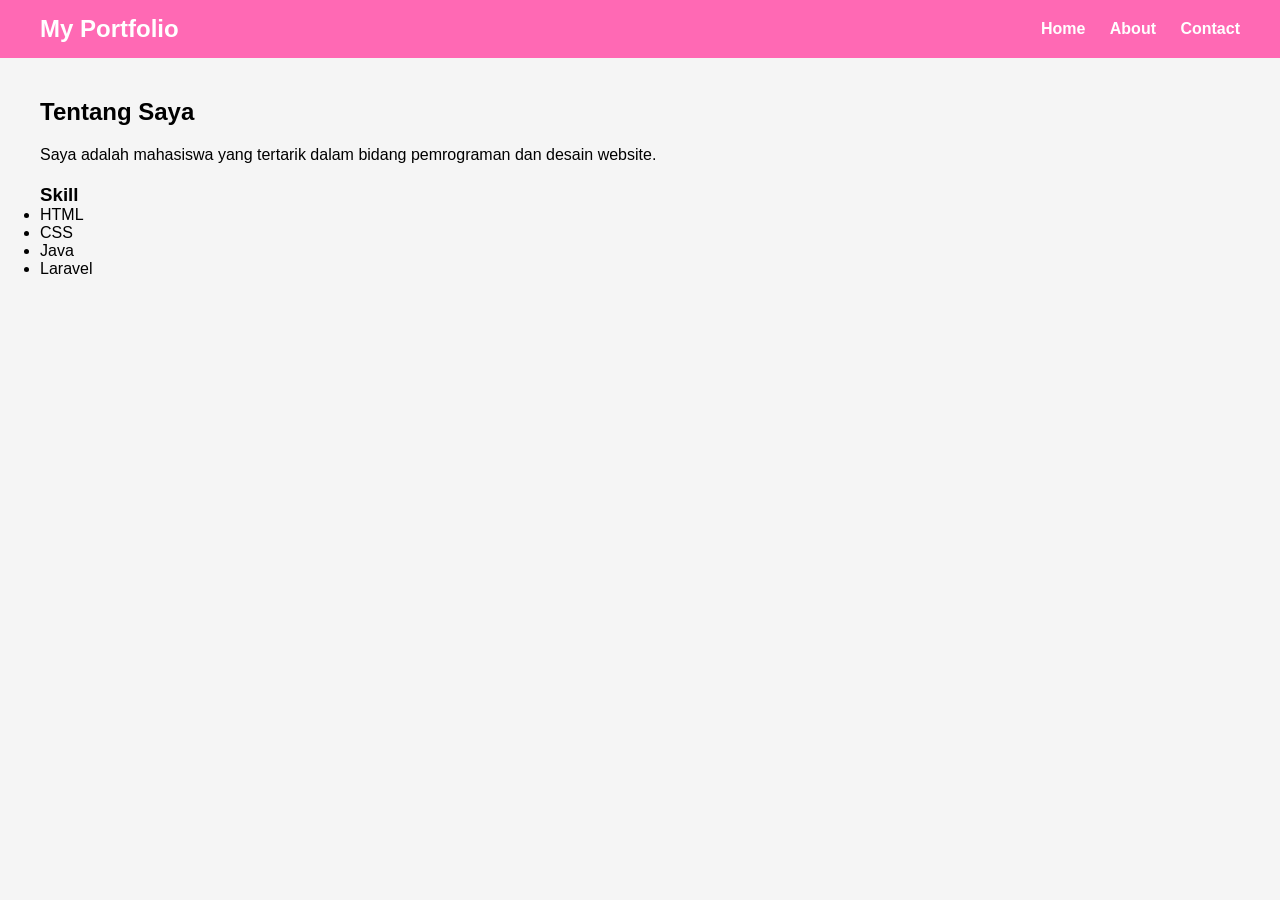
==== about.html @ 1b0bee4d "Add files via upload" ====
<!DOCTYPE html>
<html lang="id">
<head>
    <meta charset="UTF-8">
    <meta name="viewport" content="width=device-width, initial-scale=1.0">
    <title>Tentang Saya</title>
    <link rel="stylesheet" href="style.css">
</head>
<body>

    <nav>
        <h2>My Portfolio</h2>

        <div class="menu">
            <a href="index.html">Home</a>
            <a href="about.html">About</a>
            <a href="contact.html">Contact</a>
        </div>
    </nav>

    <section class="content">
        <h1>Tentang Saya</h1>

        <p>
            Saya adalah mahasiswa yang tertarik dalam bidang
            pemrograman dan desain website.
        </p>

        <h3>Skill</h3>

        <ul>
            <li>HTML</li>
            <li>CSS</li>
            <li>Java</li>
            <li>Laravel</li>
        </ul>
    </section>

</body>
</html>
---- style.css ----
*{
    margin:0;
    padding:0;
    box-sizing:border-box;
    font-family:Arial;
}

body{
    background:#f5f5f5;
}

nav{
    background:#ff69b4;
    color:white;
    padding:15px 40px;

    display:flex;
    justify-content:space-between;
    align-items:center;
}

.menu a{
    color:white;
    text-decoration:none;
    margin-left:20px;
    font-weight:bold;
}

.hero{
    height:80vh;

    display:flex;
    flex-direction:column;
    justify-content:center;
    align-items:center;

    text-align:center;
}

.hero h1{
    font-size:50px;
    margin-bottom:20px;
}

.hero p{
    font-size:20px;
    margin-bottom:20px;
}

button{
    padding:10px 20px;
    border:none;
    background:#ff69b4;
    color:white;
    border-radius:5px;
    cursor:pointer;
}

.content{
    padding:40px;
}

.content h1{
    margin-bottom:20px;
}

.content p,
.content ul{
    margin-bottom:20px;
}

form{
    display:flex;
    flex-direction:column;
    width:300px;
}

input,
textarea{
    margin-bottom:15px;
    padding:10px;
}

textarea{
    height:100px;
}
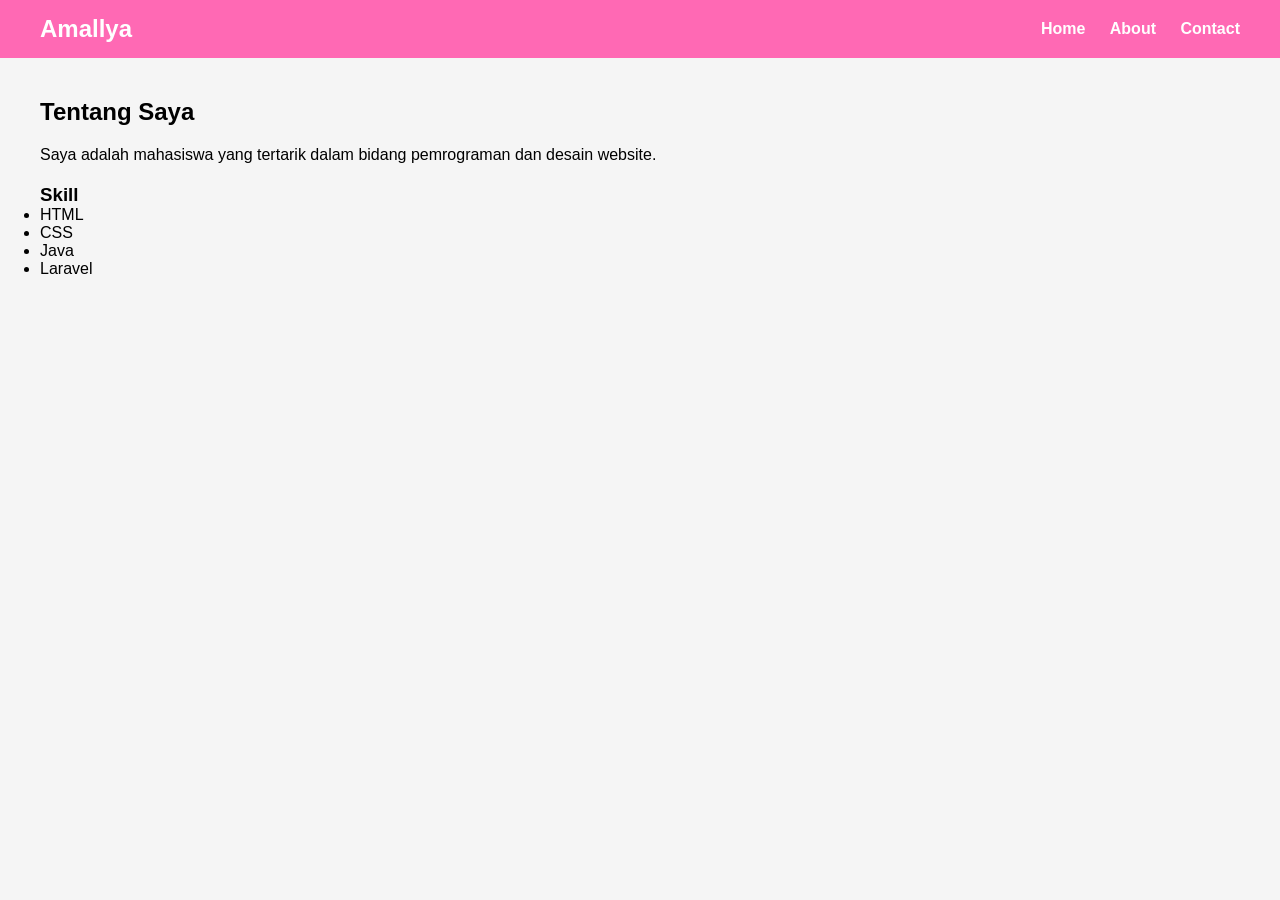
==== commit 90adb00b: "Add files via upload" ====
--- a/about.html
+++ b/about.html
@@ -3,13 +3,13 @@
 <head>
     <meta charset="UTF-8">
     <meta name="viewport" content="width=device-width, initial-scale=1.0">
-    <title>Tentang Saya</title>
+    <title>Tentang Amallya</title>
     <link rel="stylesheet" href="style.css">
 </head>
 <body>
 
     <nav>
-        <h2>My Portfolio</h2>
+        <h2>Amallya</h2>
 
         <div class="menu">
             <a href="index.html">Home</a>
